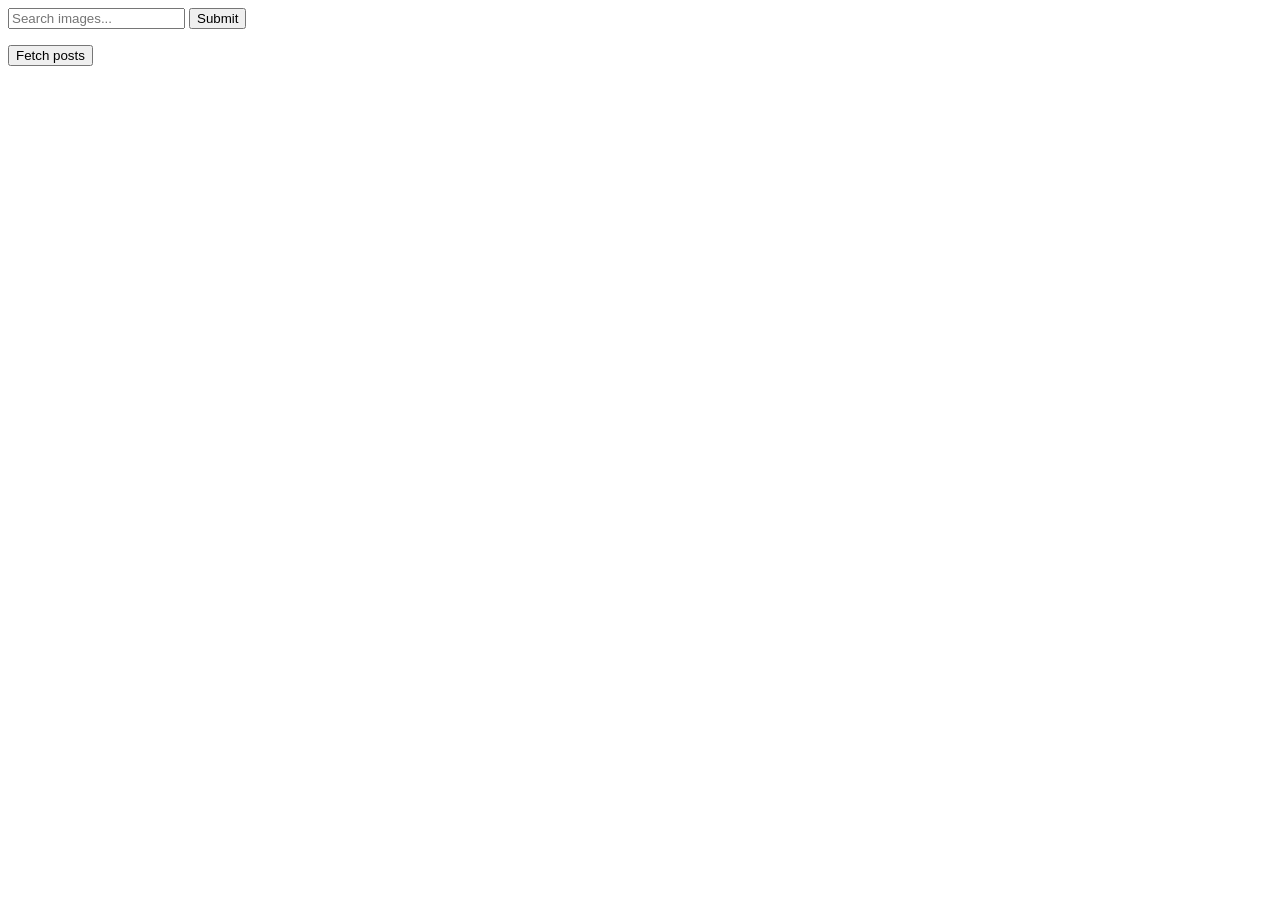
==== index.html @ bb50b09e "Deploying to gh-pages from @ costiantynsnaider35/goit-js-hw-12@cdf8678194aa2a34ce6323343a05838d23342" ====
<!DOCTYPE html>
<html lang="en">
  <head>
    <meta charset="UTF-8" />
    <link rel="icon" type="image/svg+xml" href="/favicon.svg" />
    <meta name="viewport" content="width=device-width, initial-scale=1.0" />
    <title>Javascript12</title>
    
    <script type="module" crossorigin src="/goit-js-hw-12/commonHelpers.js"></script>
    <link rel="stylesheet" href="/goit-js-hw-12/assets/index-c9db6b34.css">
  </head>
  <body>
    <div class="container">
      <form class="form" autocomplete="off">
        <label>
          <input class="input" type="text" placeholder="Search images..." />
        </label>
        <button class="button" type="submit">Submit</button>
      </form>
      <div class="loader visually-hidden"></div>
      <ul class="gallery"></ul>
      <button type="button" class="btn">Fetch posts</button>
    </div>
    
  </body>
</html>
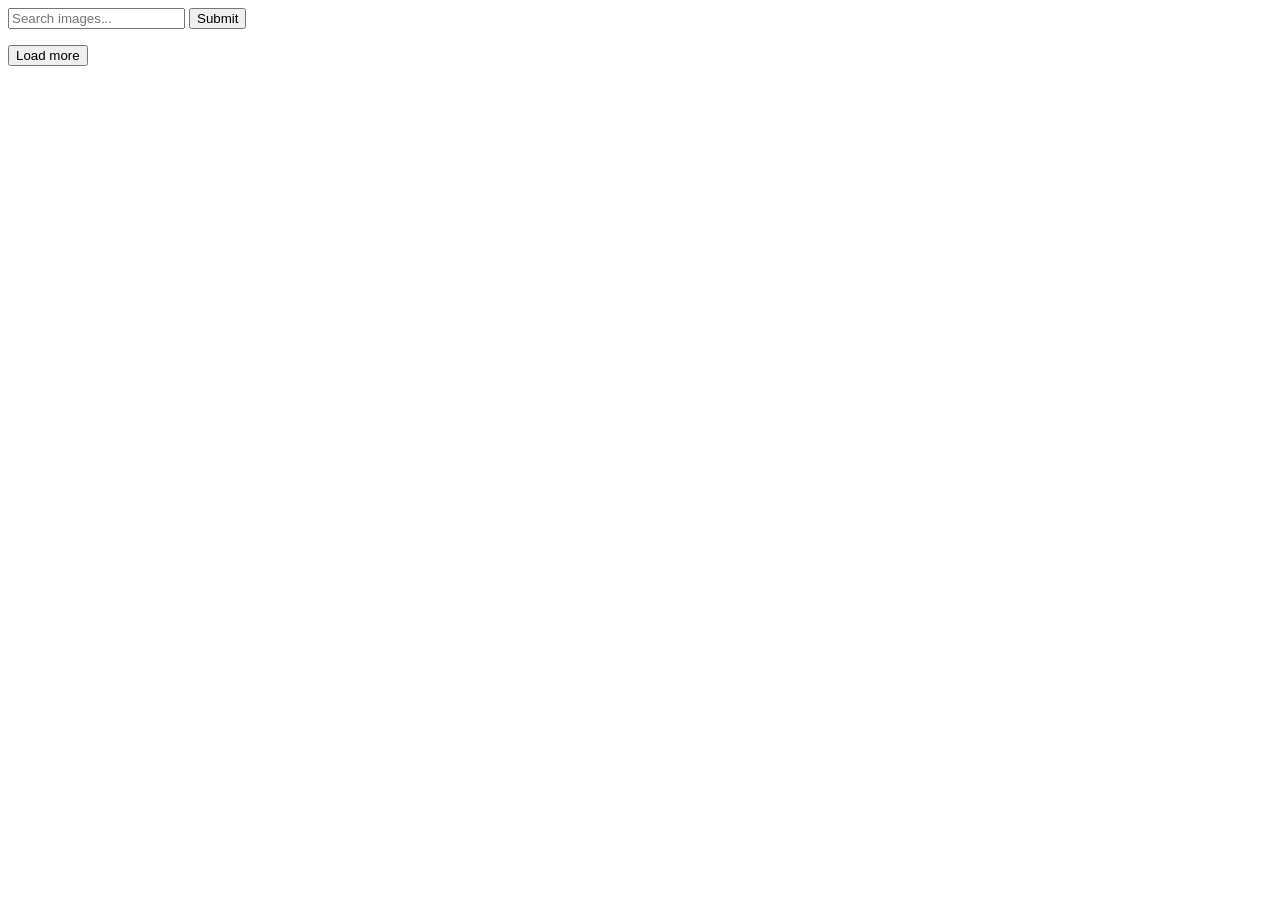
==== commit 07b18221: "Deploying to gh-pages from @ costiantynsnaider35/goit-js-hw-12@22318d5a15145cf5eb60b3fbc1a3c35503864" ====
--- a/index.html
+++ b/index.html
@@ -7,7 +7,9 @@
     <title>Javascript12</title>
     
     <script type="module" crossorigin src="/goit-js-hw-12/commonHelpers.js"></script>
-    <link rel="stylesheet" href="/goit-js-hw-12/assets/index-c9db6b34.css">
+    <link rel="modulepreload" crossorigin href="/goit-js-hw-12/assets/vendor-b11e2a50.js">
+    <link rel="stylesheet" href="/goit-js-hw-12/assets/vendor-4b066c51.css">
+    <link rel="stylesheet" href="/goit-js-hw-12/assets/index-9141caa8.css">
   </head>
   <body>
     <div class="container">
@@ -19,7 +21,7 @@
       </form>
       <div class="loader visually-hidden"></div>
       <ul class="gallery"></ul>
-      <button type="button" class="btn">Fetch posts</button>
+      <button type="button" class="btn">Load more</button>
     </div>
     
   </body>
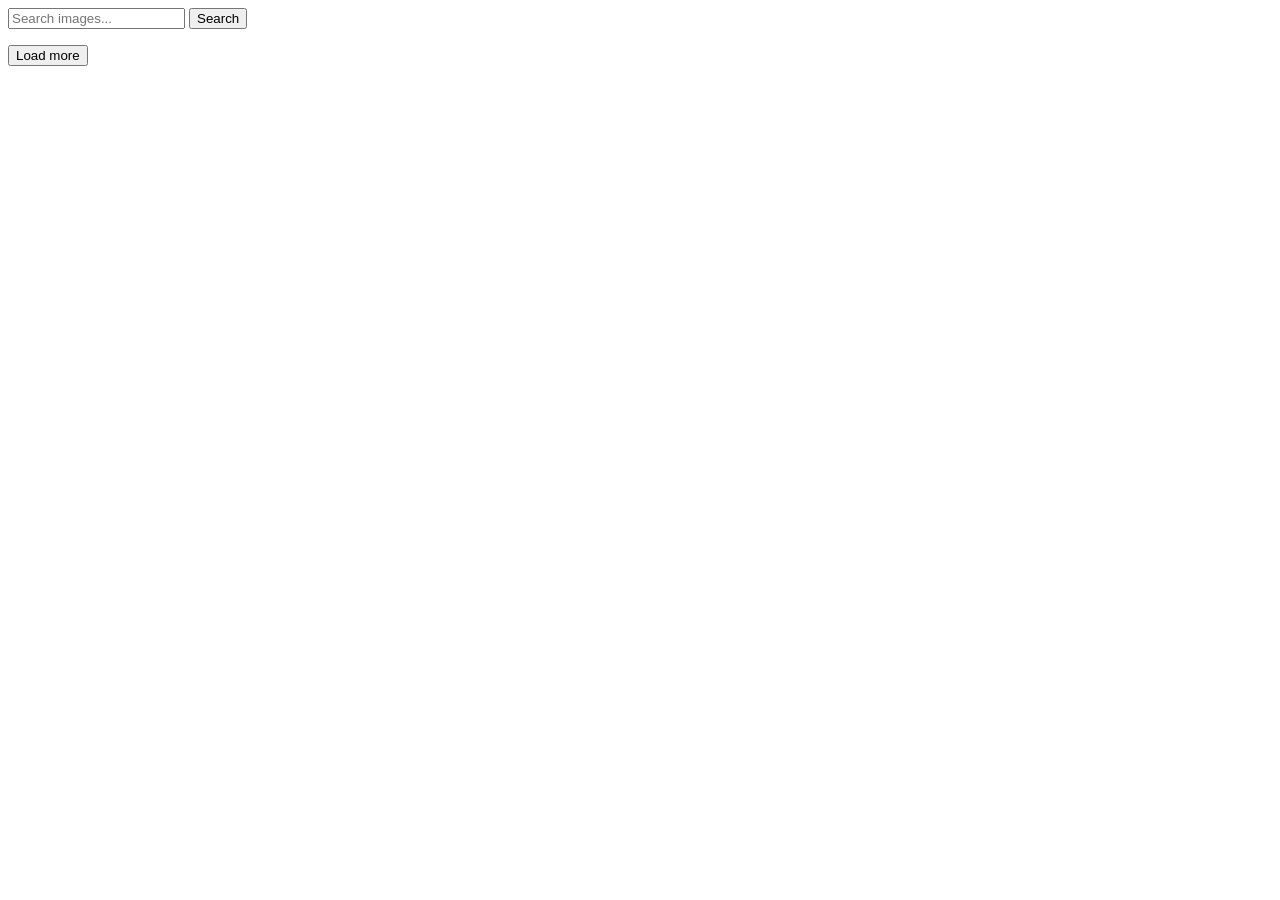
==== commit a5cff10d: "Deploying to gh-pages from @ costiantynsnaider35/goit-js-hw-12@a570382540f29ecb8e4566f4d385554d30d10" ====
--- a/index.html
+++ b/index.html
@@ -17,11 +17,11 @@
         <label>
           <input class="input" type="text" placeholder="Search images..." />
         </label>
-        <button class="button" type="submit">Submit</button>
+        <button class="button" type="submit">Search</button>
       </form>
       <div class="loader visually-hidden"></div>
       <ul class="gallery"></ul>
-      <button type="button" class="btn">Load more</button>
+      <button type="button" class="btn visually-hidden">Load more</button>
     </div>
     
   </body>
